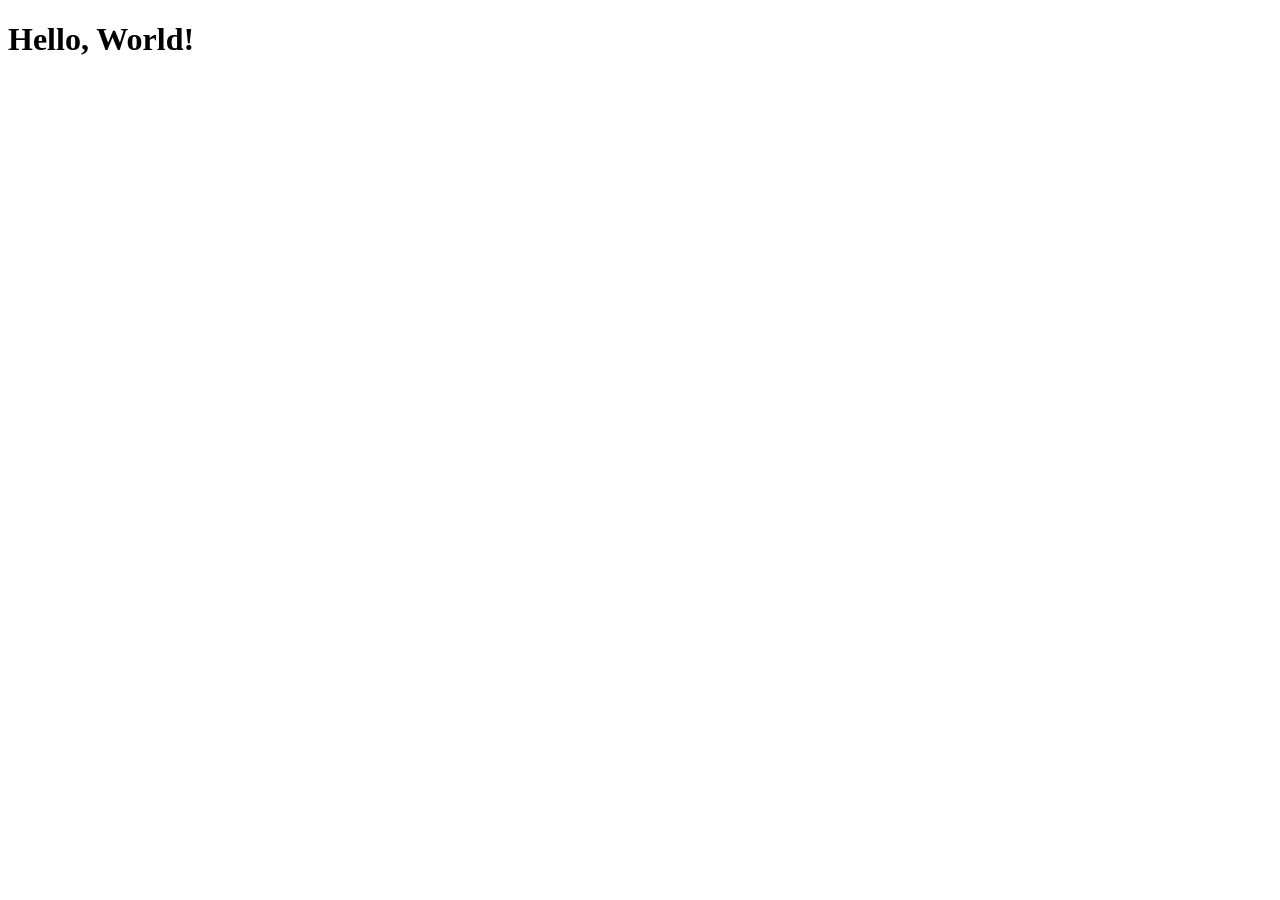
==== index.html @ 2fe6aefa "Update index.html" ====
<!DOCTYPE html>
<html>
  <head>
    <link rel="stylesheet" href="styles/styles.css" />
    <title>H2020-MSCA-ITN-rainbow</title>
  </head>
  <body>
    <h1>Hello, World!</h1>
    <h4 id='date'></h4>
  </body>
</html>
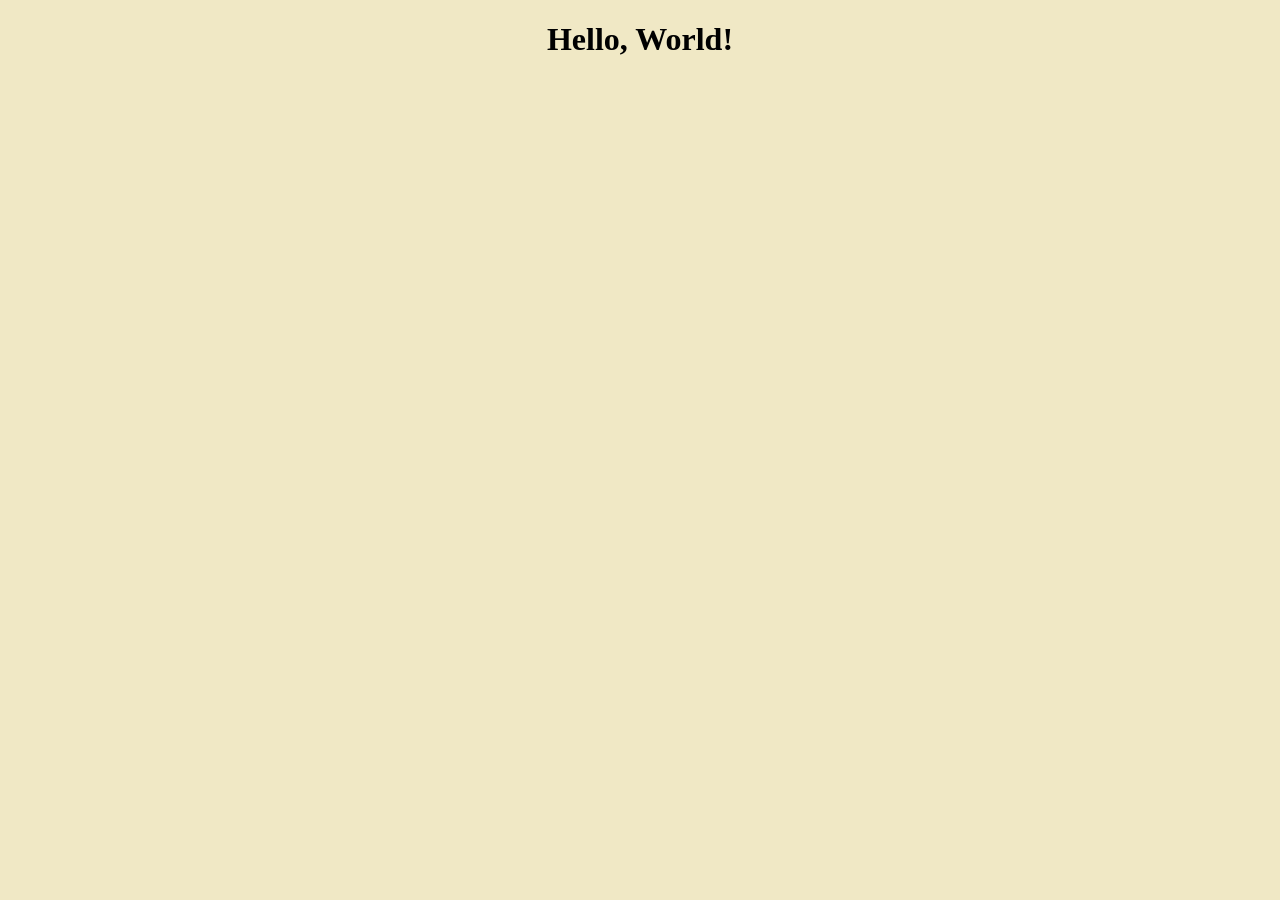
==== commit b88a0582: "Update index.html" ====
--- a/index.html
+++ b/index.html
@@ -1,7 +1,7 @@
 <!DOCTYPE html>
 <html>
   <head>
-    <link rel="stylesheet" href="styles/styles.css" />
+    <link rel="stylesheet" href="styles.css" />
     <title>H2020-MSCA-ITN-rainbow</title>
   </head>
   <body>
--- a/styles.css
+++ b/styles.css
@@ -0,0 +1,4 @@
+body {
+  text-align: center;
+  background-color: #f0e8c5;
+}
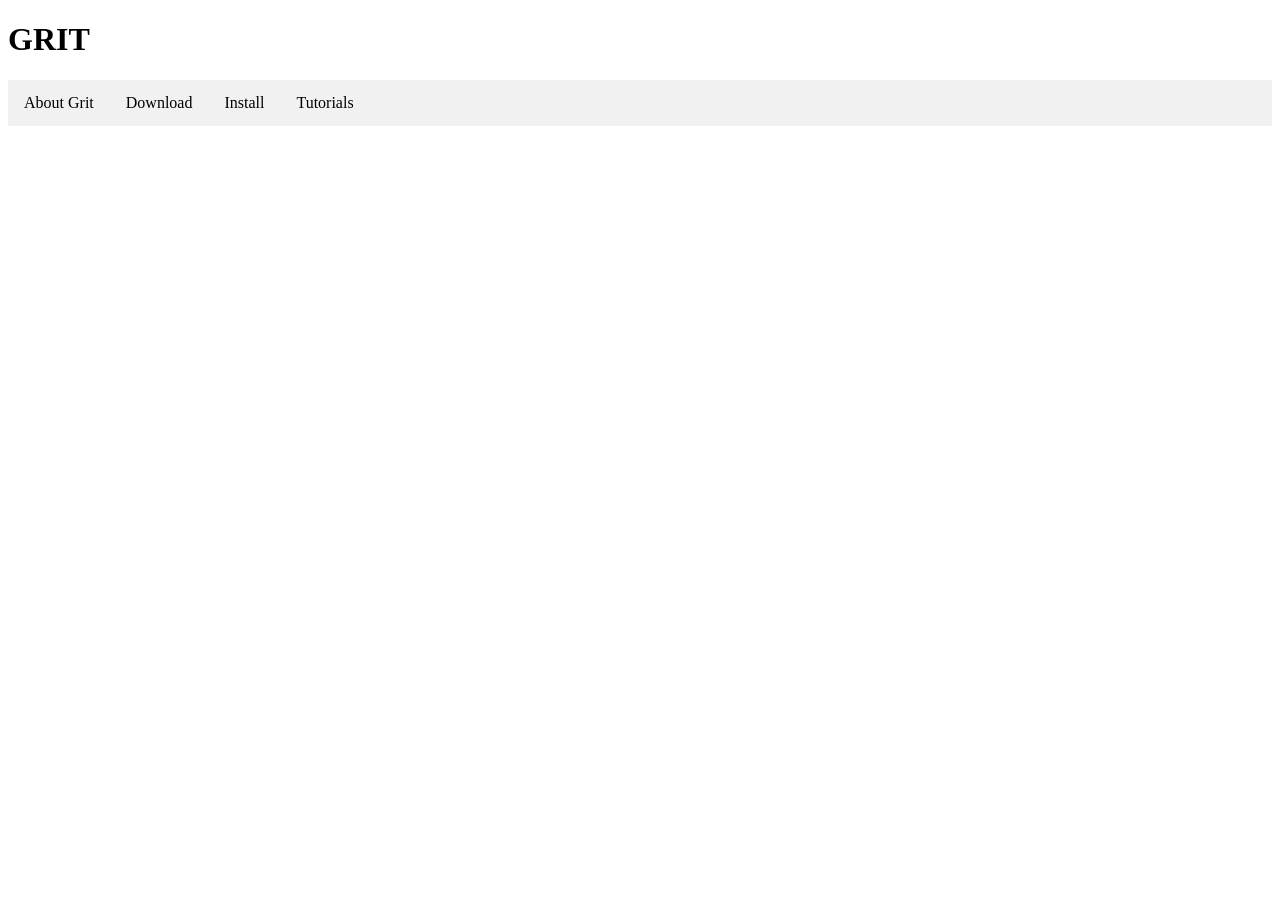
==== commit c3b8f8a0: "Update index.html" ====
--- a/index.html
+++ b/index.html
@@ -5,7 +5,12 @@
     <title>H2020-MSCA-ITN-rainbow</title>
   </head>
   <body>
-    <h1>Hello, World!</h1>
-    <h4 id='date'></h4>
+   <h1>GRIT</h1>
+<ul>
+ <li><a href="about.html">About Grit</a></li>
+ <li><a href="download.html">Download</a></li>
+ <li><a href="install.html">Install</a></li>
+ <li><a href="tutorials.html">Tutorials</a></li>
+</ul>
   </body>
 </html>
--- a/styles.css
+++ b/styles.css
@@ -1,4 +1,27 @@
-body {
-  text-align: center;
-  background-color: #f0e8c5;
+  ul {
+    list-style-type: none;
+    margin: 0;
+    padding: 0;
+    overflow: hidden;
+    background-color: #f1f1f1;
+    position: -webkit-sticky; /* Safari */
+    position: sticky;
+    top: 0;
+  }
+
+  li {
+    float: left;
+  }
+
+  li a {
+    display: block;
+    color: black;
+    text-align: center;
+    padding: 14px 16px;
+    text-decoration: none;
+  }
+
+li a:hover {
+    background-color: green;
+    color: white
 }
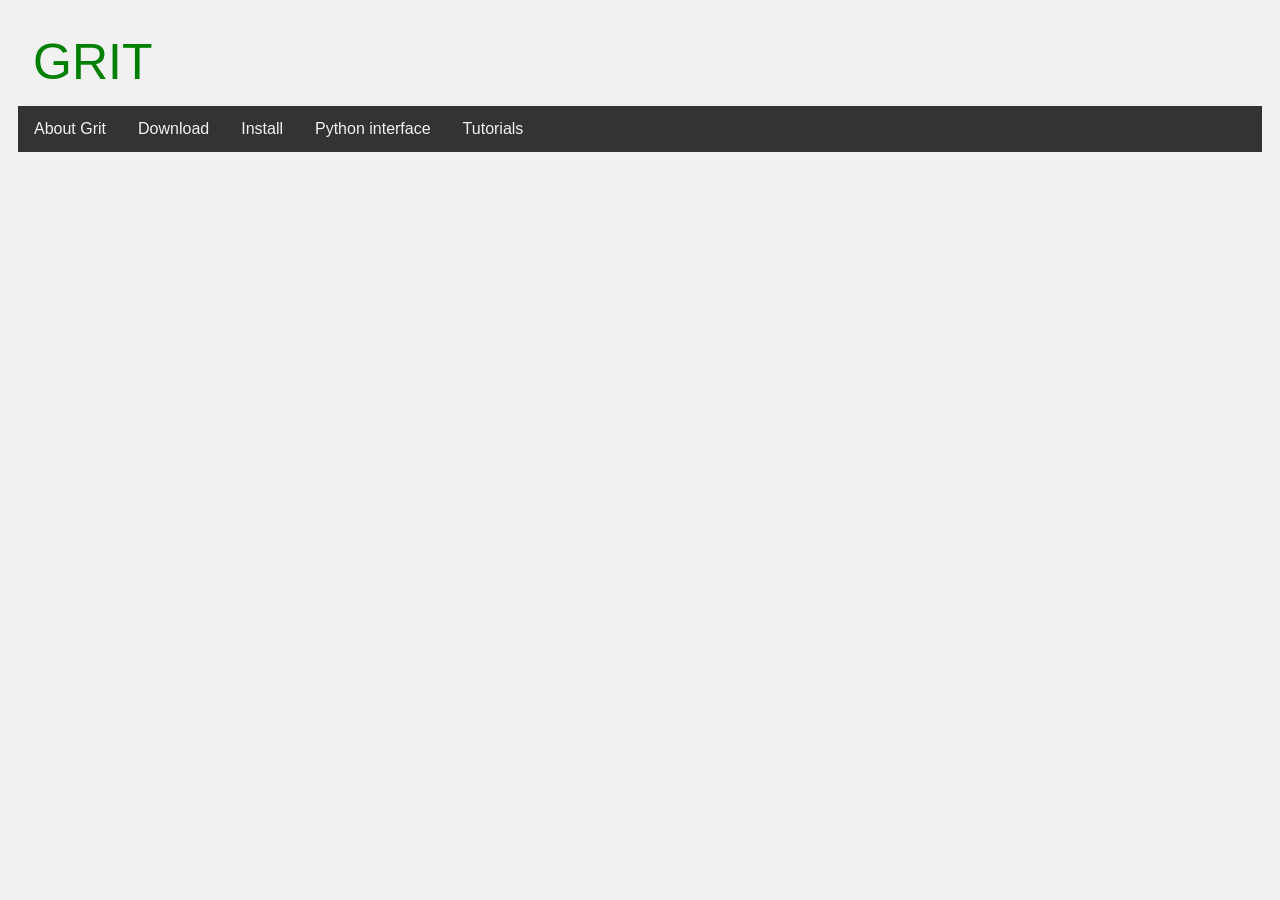
==== commit 0b20e655: "Update index.html" ====
--- a/index.html
+++ b/index.html
@@ -5,12 +5,16 @@
     <title>H2020-MSCA-ITN-rainbow</title>
   </head>
   <body>
-   <h1>GRIT</h1>
-<ul>
- <li><a href="about.html">About Grit</a></li>
- <li><a href="download.html">Download</a></li>
- <li><a href="install.html">Install</a></li>
- <li><a href="tutorials.html">Tutorials</a></li>
-</ul>
-  </body>
+    <div class="header">
+      <a href="index.html"> GRIT</a>
+    </div>
+  <div class="topnav">
+    <a href="about.html">About Grit</a>
+    <a href="download.html">Download</a>
+    <a href="install.html">Install</a>
+    <a href="python.html">Python interface</a>
+    <a href="tutorials.html">Tutorials</a>
+  </div>
+
+</body>
 </html>
--- a/styles.css
+++ b/styles.css
@@ -1,27 +1,128 @@
-  ul {
-    list-style-type: none;
-    margin: 0;
-    padding: 0;
-    overflow: hidden;
-    background-color: #f1f1f1;
-    position: -webkit-sticky; /* Safari */
-    position: sticky;
-    top: 0;
+* {
+  box-sizing: border-box;
+}
+
+body {
+  font-family: Arial;
+  padding: 10px;
+  background: #f1f1f1;
+}
+
+/* Header/Blog Title */
+.header {
+  padding: 15px;
+  text-align: left;
+  background: #f1f1f1;
+  font-size: 50px;
+}
+
+.header a:link, a:visited{
+  text-decoration: none;
+  color:green;
+}
+
+/* Style the top navigation bar */
+.topnav {
+  overflow: hidden;
+  background-color: #333;
+}
+
+/* Style the topnav links */
+.topnav a {
+  float: left;
+  display: block;
+  color: #f2f2f2;
+  text-align: center;
+  padding: 14px 16px;
+  text-decoration: none;
+}
+
+/* Change color on hover */
+.topnav a:hover {
+  background-color: green;
+  color: white
+}
+
+.topnav li {
+  float: left;
+}
+
+/* Footer */
+.footer {
+  padding: 20px;
+  text-align: center;
+  background: #ddd;
+  margin-top: 20px;
+}
+
+.code_inline{
+  font-family: courier;
+}
+
+.code_snippet{
+  padding: 20px;
+  font-family: courier;
+  display: block;
+  background: white;
+}
+.main{
+  text-align: left;
+  margin-left: 120px;
+}
+
+p {
+    width: 70%;
+    word-break: break-word;
+
+}
+
+div.gallery {
+  border: 1px solid #ccc;
+}
+
+div.gallery:hover {
+  border: 1px solid #777;
+}
+
+div.gallery img {
+  width: 100%;
+  height: auto;
+}
+
+div.desc {
+  padding: 15px;
+  text-align: center;
+}
+
+.responsive {
+  padding: 0 6px;
+//  float: left;
+  width: 24.99999%;
+}
+
+@media only screen and (max-width: 1000px) {
+  .responsive {
+    width: 49.99999%;
+    margin: 6px 0;
   }
+}
 
-  li {
-    float: left;
+@media only screen and (max-width: 100px) {
+  .responsive {
+    width: 100%;
   }
+}
 
-  li a {
-    display: block;
-    color: black;
-    text-align: center;
-    padding: 14px 16px;
-    text-decoration: none;
+.clearfix:after {
+  content: "";
+  display: table;
+  clear: both;
+}
+
+/* Responsive layout - when the screen is less than 400px wide, make the navigation links stack on top of each other instead of next to each other */
+@media screen and (max-width: 400px) {
+  .topnav a {
+    float: none;
+    width: 100%;
   }
-
-li a:hover {
-    background-color: green;
-    color: white
 }
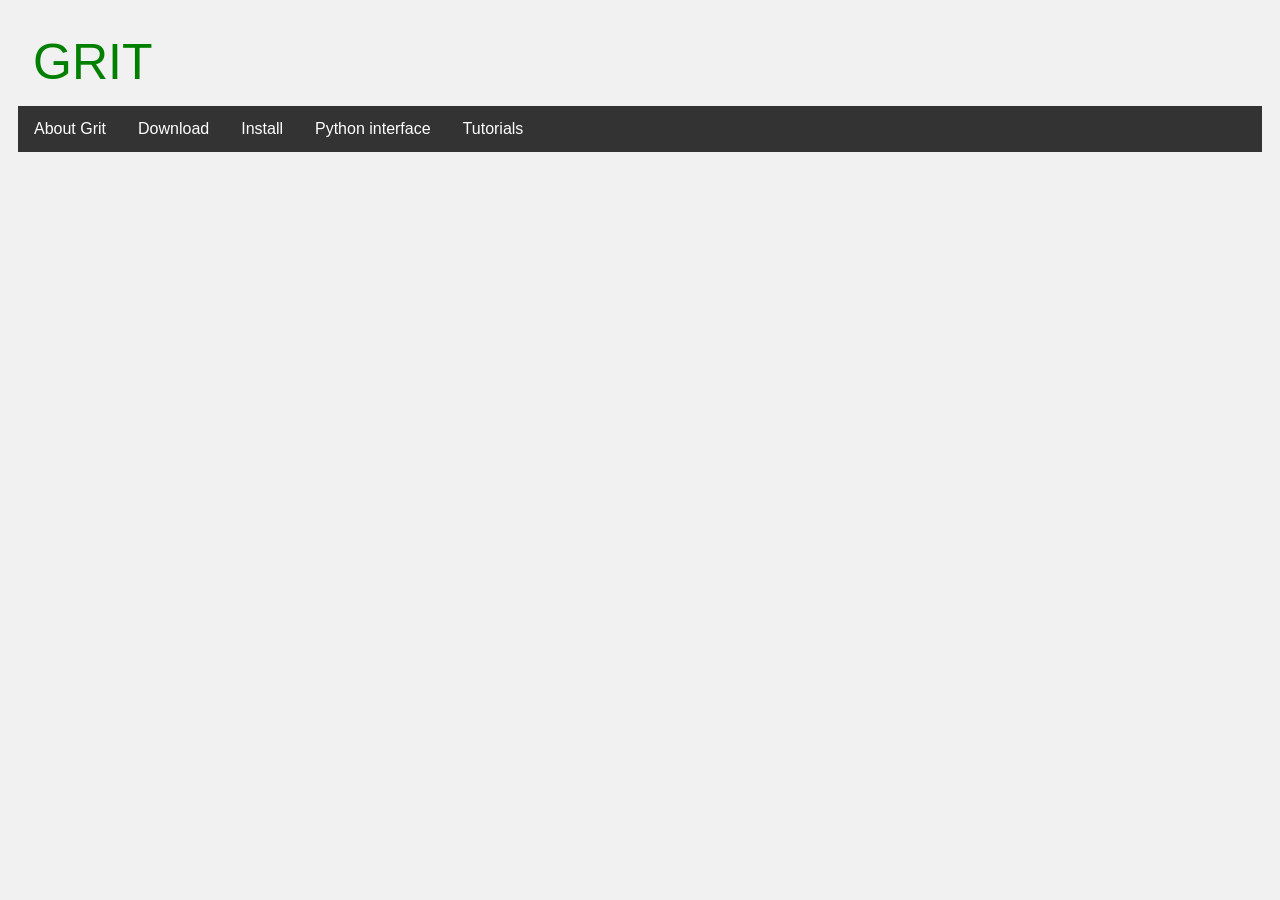
==== commit 67a2444e: "moved img files and updated navigation" ====
--- a/index.html
+++ b/index.html
@@ -1,19 +1,31 @@
 <!DOCTYPE html>
 <html>
-  <head>
-    <link rel="stylesheet" href="styles.css" />
-    <title>H2020-MSCA-ITN-rainbow</title>
-  </head>
-  <body>
-    <div class="header">
-      <a href="index.html"> GRIT</a>
-    </div>
+<head>
+  <link rel="stylesheet" href="styles.css" />
+  <title>H2020-MSCA-ITN-rainbow</title>
+</head>
+<body>
+  <div class="header">
+    <a href="index.html"> GRIT</a>
+  </div>
   <div class="topnav">
-    <a href="about.html">About Grit</a>
-    <a href="download.html">Download</a>
-    <a href="install.html">Install</a>
-    <a href="python.html">Python interface</a>
-    <a href="tutorials.html">Tutorials</a>
+    <ul>
+      <li>
+        <a href="about.html">About Grit</a>
+      </li>
+      <li>
+        <a href="download.html">Download</a>
+      </li>
+      <li>
+        <a href="install.html">Install</a>
+      </li>
+      <li>
+        <a href="python.html">Python interface</a>
+      </li>
+      <li>
+        <a href="tutorials.html">Tutorials</a>
+      </li>
+    </ul>
   </div>
 
 </body>
--- a/styles.css
+++ b/styles.css
@@ -25,16 +25,9 @@
 .topnav {
   overflow: hidden;
   background-color: #333;
-}
-
-/* Style the topnav links */
-.topnav a {
-  float: left;
-  display: block;
-  color: #f2f2f2;
-  text-align: center;
-  padding: 14px 16px;
-  text-decoration: none;
+  position: -webkit-sticky;
+  position: sticky;
+  top: 0;
 }
 
 /* Change color on hover */
@@ -45,6 +38,33 @@
 
 .topnav li {
   float: left;
+}
+
+.topnav ul {
+  list-style-type: none;
+  margin: 0;
+  padding: 0;
+  overflow: hidden;
+  background-color: #333;
+}
+
+.topnav li a {
+  display: block;
+  color: white;
+  text-align: center;
+  padding: 14px 16px;
+  text-decoration: none;
+}
+
+.topnav li a:hover:not(.active) {
+  background-color: green;
+  color: white
+}
+
+.topnav li a.active {
+  color: #7baf46;
+  font-weight: bold;
+  text-decoration: underline;
 }
 
 /* Footer */
@@ -62,18 +82,43 @@
 .code_snippet{
   padding: 20px;
   font-family: courier;
+  color: green;
   display: block;
   background: white;
+  line-height: 1.7;
+
 }
-.main{
+
+.leftcolumn{
+  padding-top: 10px;
+  float: left;
+  width: 15%;
+}
+
+.leftcolumn a {
+  display: block;
+  background-color: #ddd;
+  color: #111;
+  text-align: center;
+  padding: 14px 16px;
+  text-decoration: none;
+}
+
+.leftcolumn a:hover {
+  color: white;
+  background-color: green;
+}
+
+.main {
   text-align: left;
-  margin-left: 120px;
+  float: left;
+  width: 75%;
+  padding-left: 20px;
 }
 
 p {
-    width: 70%;
-    word-break: break-word;
-
+  width: 70%;
+  word-break: break-word;
 }
 
 div.gallery {
@@ -94,9 +139,29 @@
   text-align: center;
 }
 
+.clearfix:after {
+  content: "";
+  display: table;
+  clear: both;
+}
+
+/* Responsive layout - when the screen is less than 400px wide, make the navigation links stack on top of each other instead of next to each other */
+@media screen and (max-width: 400px) {
+  .topnav a {
+    float: none;
+    width: 100%;
+  }
+}
+
+@media screen and (max-width: 800px) {
+  .leftcolumn, .main {
+    width: 100%;
+    padding: 0;
+  }
+}
 .responsive {
   padding: 0 6px;
-//  float: left;
+  //  float: left;
   width: 24.99999%;
 }
 
@@ -112,17 +177,3 @@
     width: 100%;
   }
 }
-
-.clearfix:after {
-  content: "";
-  display: table;
-  clear: both;
-}
-
-/* Responsive layout - when the screen is less than 400px wide, make the navigation links stack on top of each other instead of next to each other */
-@media screen and (max-width: 400px) {
-  .topnav a {
-    float: none;
-    width: 100%;
-  }
-}
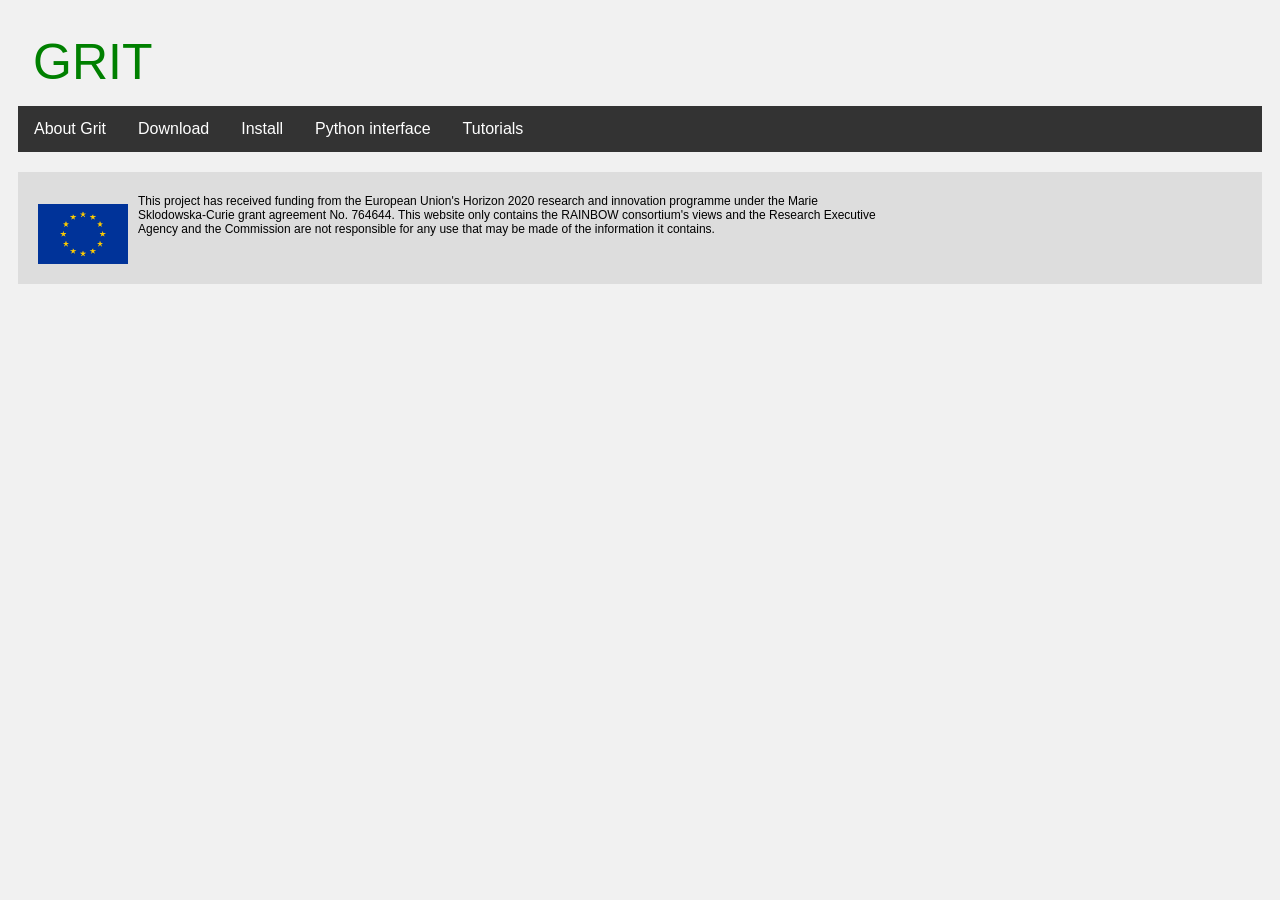
==== commit c76acabc: "footer with EU flag and text added" ====
--- a/index.html
+++ b/index.html
@@ -27,6 +27,10 @@
       </li>
     </ul>
   </div>
-
+<div class="footer">
+  <p>
+    <img src="imgs/flag_yellow_high.jpg" alt="European Union flag" style="float:left;height:80px;padding:10px">This project has received funding from the European Union's Horizon 2020 research and innovation programme under the Marie Sklodowska-Curie grant agreement No. 764644. This website only contains the RAINBOW consortium's views and the Research Executive Agency and the Commission are not responsible for any use that may be made of the information it contains.
+  </p>
+</div>
 </body>
 </html>
--- a/styles.css
+++ b/styles.css
@@ -25,9 +25,6 @@
 .topnav {
   overflow: hidden;
   background-color: #333;
-  position: -webkit-sticky;
-  position: sticky;
-  top: 0;
 }
 
 /* Change color on hover */
@@ -69,10 +66,17 @@
 
 /* Footer */
 .footer {
-  padding: 20px;
-  text-align: center;
+  left: 0;
+  bottom: 0;
+  width: 100%;
+  padding: 10px;
+  text-align: left;
+  display: block;
   background: #ddd;
   margin-top: 20px;
+  font-size: 12px;
+  overflow: hidden;
+
 }
 
 .code_inline{
@@ -114,6 +118,7 @@
   float: left;
   width: 75%;
   padding-left: 20px;
+  padding-bottom: 50px;
 }
 
 p {
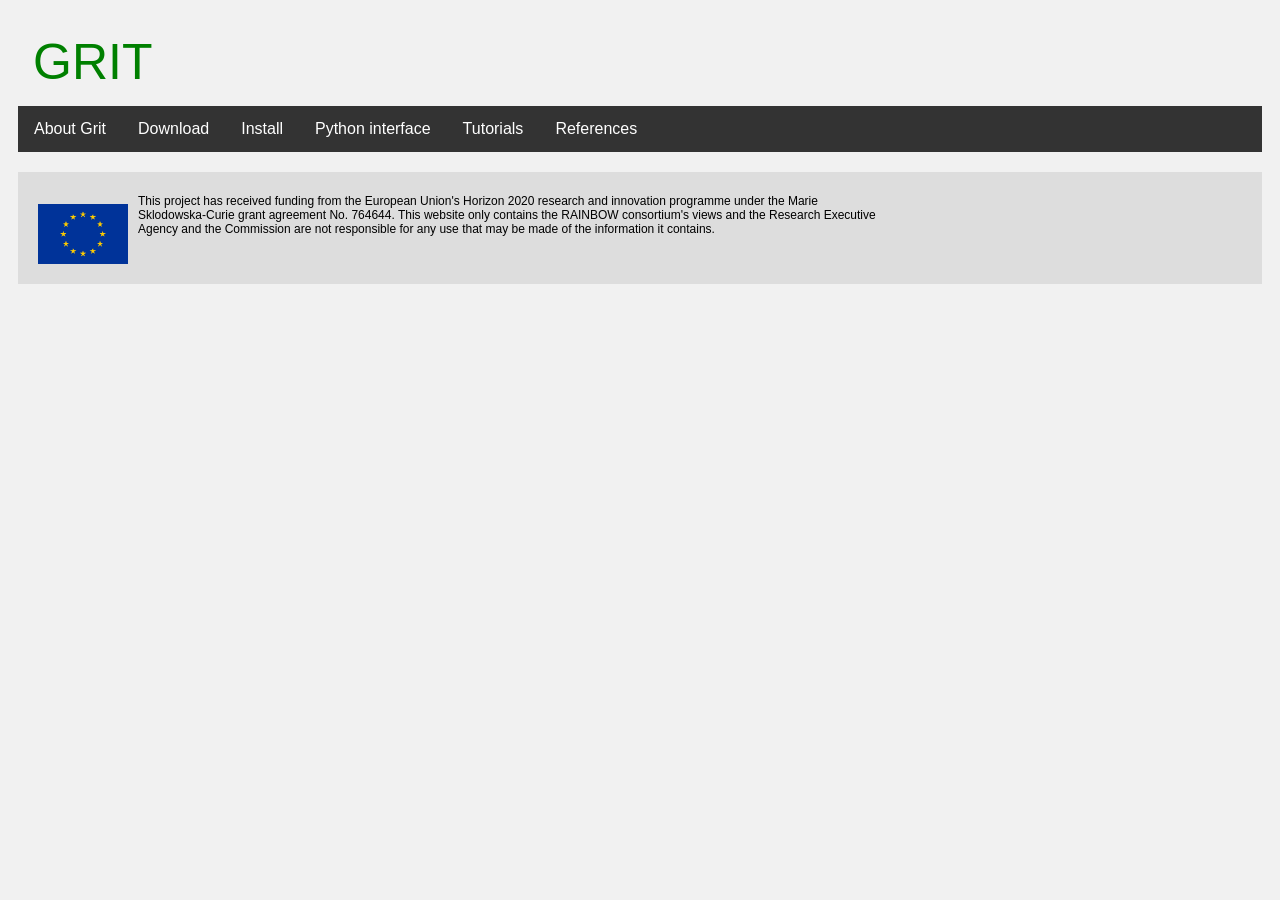
==== commit 1e9d6970: "Added videos to tutorial page and added a reference page with relevant links" ====
--- a/index.html
+++ b/index.html
@@ -25,6 +25,9 @@
       <li>
         <a href="tutorials.html">Tutorials</a>
       </li>
+      <li>
+        <a href="references.html">References</a>
+      </li>
     </ul>
   </div>
 <div class="footer">
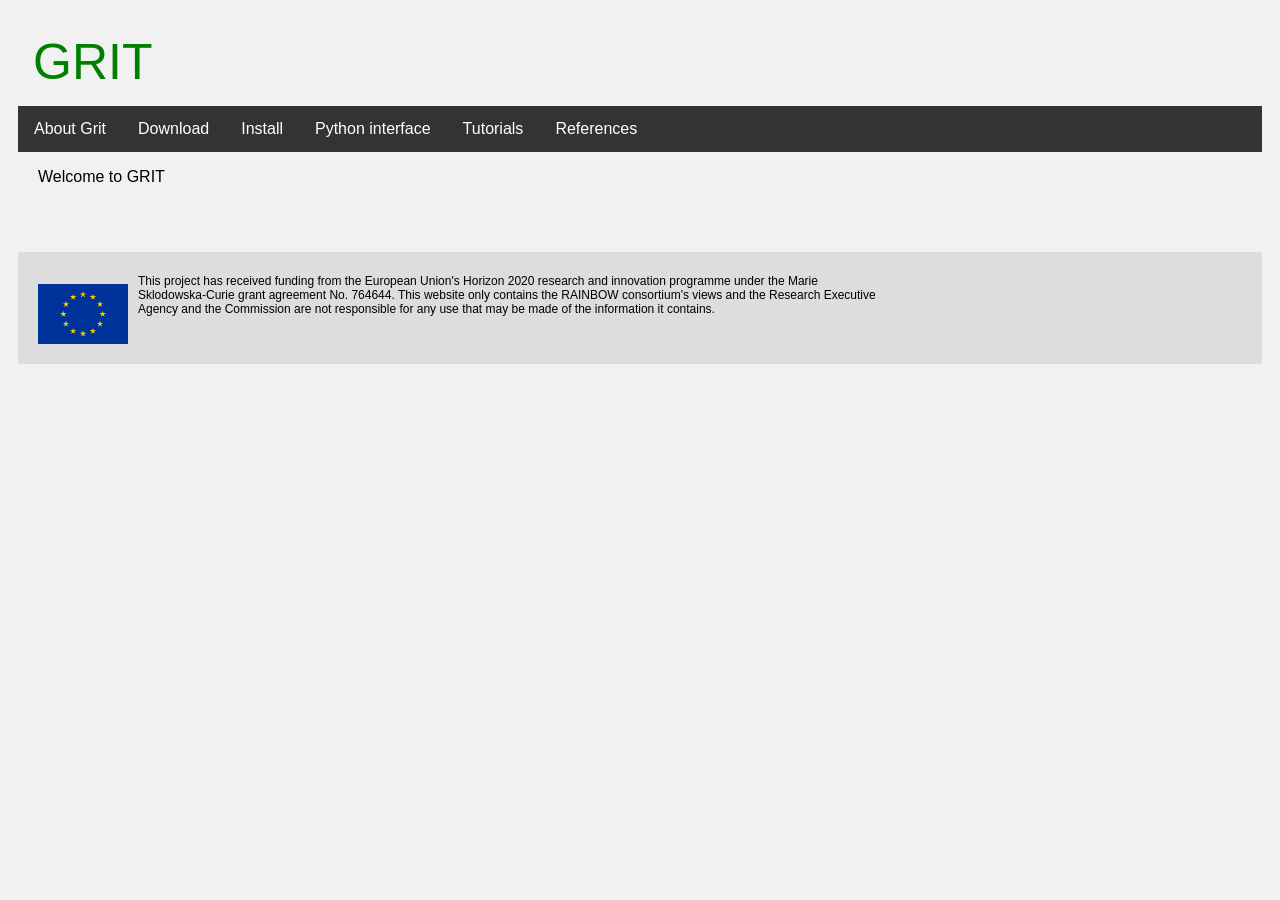
==== commit 8259be10: "minor update to index page" ====
--- a/index.html
+++ b/index.html
@@ -30,6 +30,12 @@
       </li>
     </ul>
   </div>
+  <div class="main">
+    <p>
+      Welcome to GRIT
+    </p>
+
+  </div>
 <div class="footer">
   <p>
     <img src="imgs/flag_yellow_high.jpg" alt="European Union flag" style="float:left;height:80px;padding:10px">This project has received funding from the European Union's Horizon 2020 research and innovation programme under the Marie Sklodowska-Curie grant agreement No. 764644. This website only contains the RAINBOW consortium's views and the Research Executive Agency and the Commission are not responsible for any use that may be made of the information it contains.
